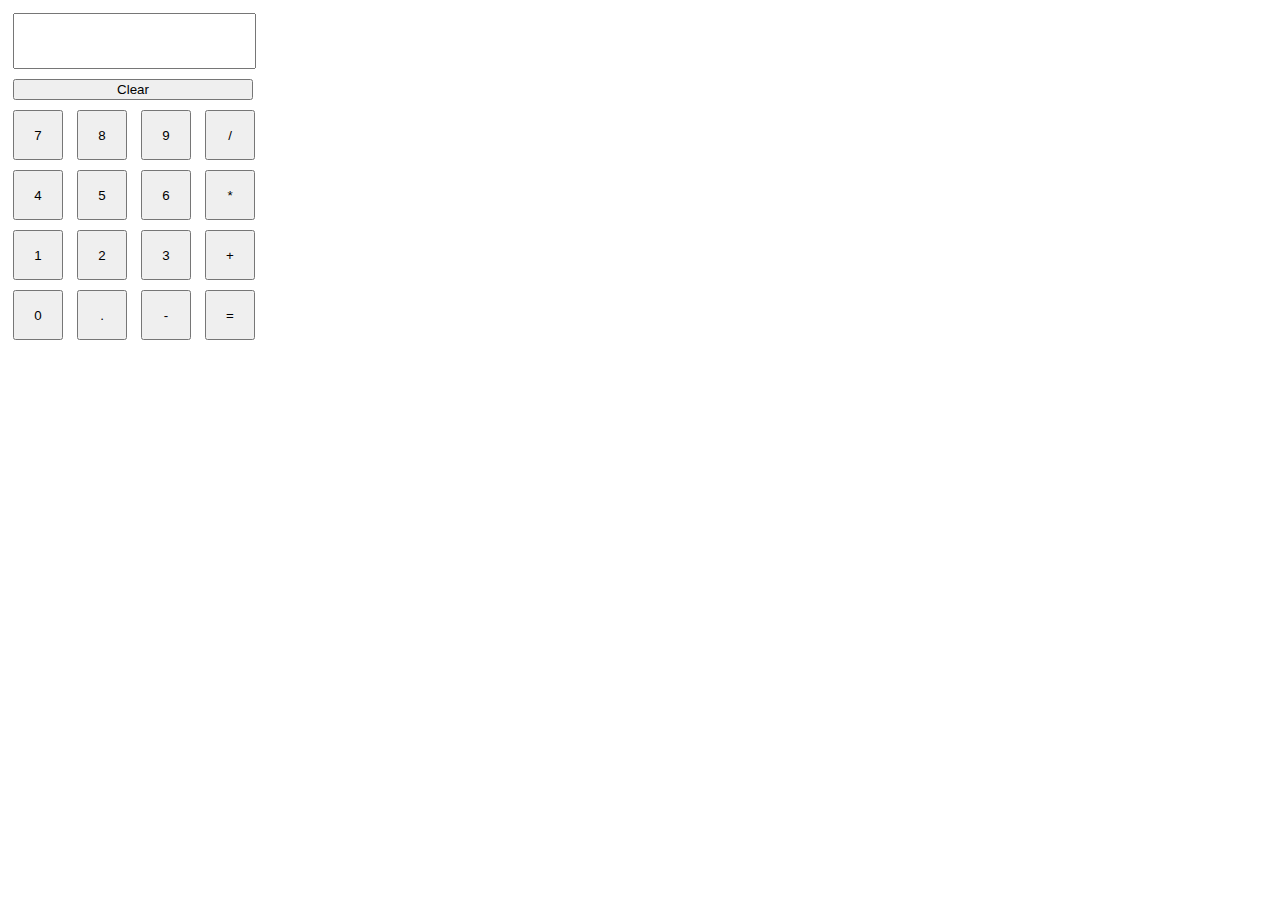
==== calculator/index.html @ ab4c2d59 "first commit" ====
<!DOCTYPE html>
<html>
    <head>
        <meta name="viewport" content="width=device-width, initial-scale=1.0">
        <title>Calculator</title>
        <link rel="stylesheet" href="styles.css">
    </head>
    <body>
        <div class="container">
            <input type="text" id="input-area">
            <button id="clear-btn">Clear</button>
            <div>
                <button class="btn">7</button>
                <button class="btn">8</button>
                <button class="btn">9</button>
                <button class="btn">/</button>
            </div>
            
            <div>
                <button class="btn">4</button>
                <button class="btn">5</button>
                <button class="btn">6</button>
                <button class="btn">*</button>
            </div>
            
            <div>
                <button class="btn">1</button>
                <button class="btn">2</button>
                <button class="btn">3</button>
                <button class="btn">+</button>
            </div>

            <div>
                <button class="btn">0</button>
                <button class="btn">.</button>
                <button class="btn">-</button>
                <button class="btn">=</button>
            </div>
        </div>
    </body>   
</html>
---- calculator/styles.css ----
body {
    
}

.container {
    display: flex;
    flex-direction: column;
}

#input-area {
    width: 235px;
    height: 50px;
    margin: 5px;
}

#clear-btn {
    width: 240px;
    margin: 5px;
}

.btn {
    width: 50px;
    height: 50px;
    margin: 5px;
    display: inline-block;
}
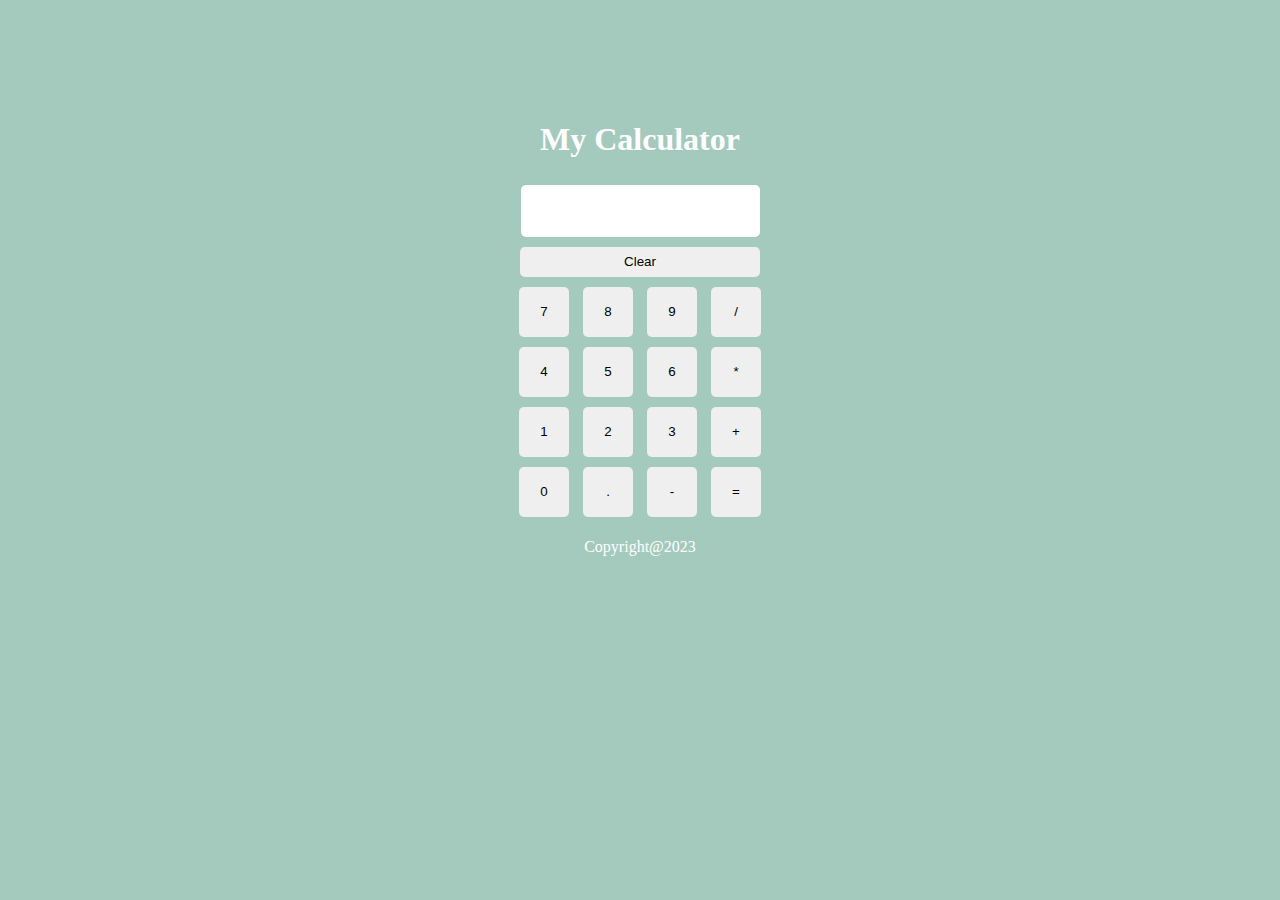
==== commit 17571146: "my calculator app" ====
--- a/calculator/index.html
+++ b/calculator/index.html
@@ -7,35 +7,38 @@
     </head>
     <body>
         <div class="container">
+            <h1 id="name">My Calculator</h1>
             <input type="text" id="input-area">
-            <button id="clear-btn">Clear</button>
+            <button class="btn clear" id="clear-btn">Clear</button>
             <div>
-                <button class="btn">7</button>
-                <button class="btn">8</button>
-                <button class="btn">9</button>
-                <button class="btn">/</button>
+                <button class="btn num">7</button>
+                <button class="btn num">8</button>
+                <button class="btn num">9</button>
+                <button class="btn operation">/</button>
             </div>
             
             <div>
-                <button class="btn">4</button>
-                <button class="btn">5</button>
-                <button class="btn">6</button>
-                <button class="btn">*</button>
+                <button class="btn num">4</button>
+                <button class="btn num">5</button>
+                <button class="btn num">6</button>
+                <button class="btn operation">*</button>
             </div>
             
             <div>
-                <button class="btn">1</button>
-                <button class="btn">2</button>
-                <button class="btn">3</button>
-                <button class="btn">+</button>
+                <button class="btn num">1</button>
+                <button class="btn num">2</button>
+                <button class="btn num">3</button>
+                <button class="btn operation">+</button>
             </div>
 
             <div>
-                <button class="btn">0</button>
-                <button class="btn">.</button>
-                <button class="btn">-</button>
-                <button class="btn">=</button>
+                <button class="btn num">0</button>
+                <button class="btn num">.</button>
+                <button class="btn operation">-</button>
+                <button class="btn equals">=</button>
             </div>
+            <p id="copy-right">Copyright@2023</p>
         </div>
+        <script src="index.js"></script>
     </body>   
 </html>--- a/calculator/styles.css
+++ b/calculator/styles.css
@@ -1,27 +1,49 @@
 
 body {
-    
+    background-color: rgb(163, 202, 189);
+    text-align: center;
 }
 
 .container {
     display: flex;
     flex-direction: column;
+    margin: 100px auto;
 }
 
+p {
+    color: #fff;
+}
+
+#name {
+    color: #fff;
+}
 #input-area {
     width: 235px;
     height: 50px;
-    margin: 5px;
+    margin: 5px auto;
+    border: none;
+    border-radius: 5px;
 }
 
 #clear-btn {
     width: 240px;
-    margin: 5px;
+    height: 30px;
+    margin: 5px auto;
 }
 
 .btn {
     width: 50px;
     height: 50px;
     margin: 5px;
+    border-radius: 5px;
+    border: none;
     display: inline-block;
+}
+
+.btn:hover {
+    background-color: rgb(223, 226, 225);
+}
+
+.btn:active {
+    background-color: rgb(174, 218, 203);
 }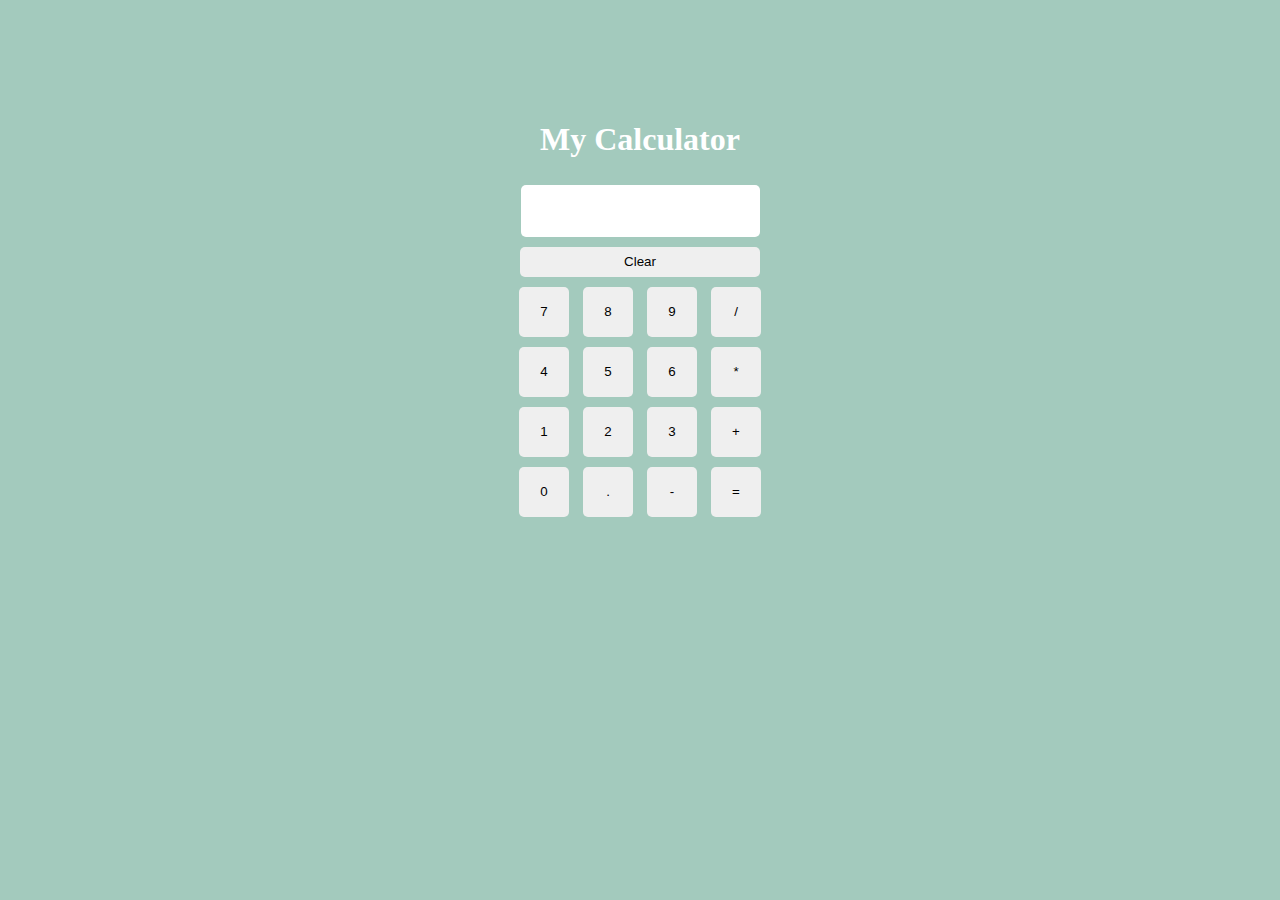
==== commit 74764d49: "multiple number calculation" ====
--- a/calculator/index.html
+++ b/calculator/index.html
@@ -37,7 +37,6 @@
                 <button class="btn operation">-</button>
                 <button class="btn equals">=</button>
             </div>
-            <p id="copy-right">Copyright@2023</p>
         </div>
         <script src="index.js"></script>
     </body>   
